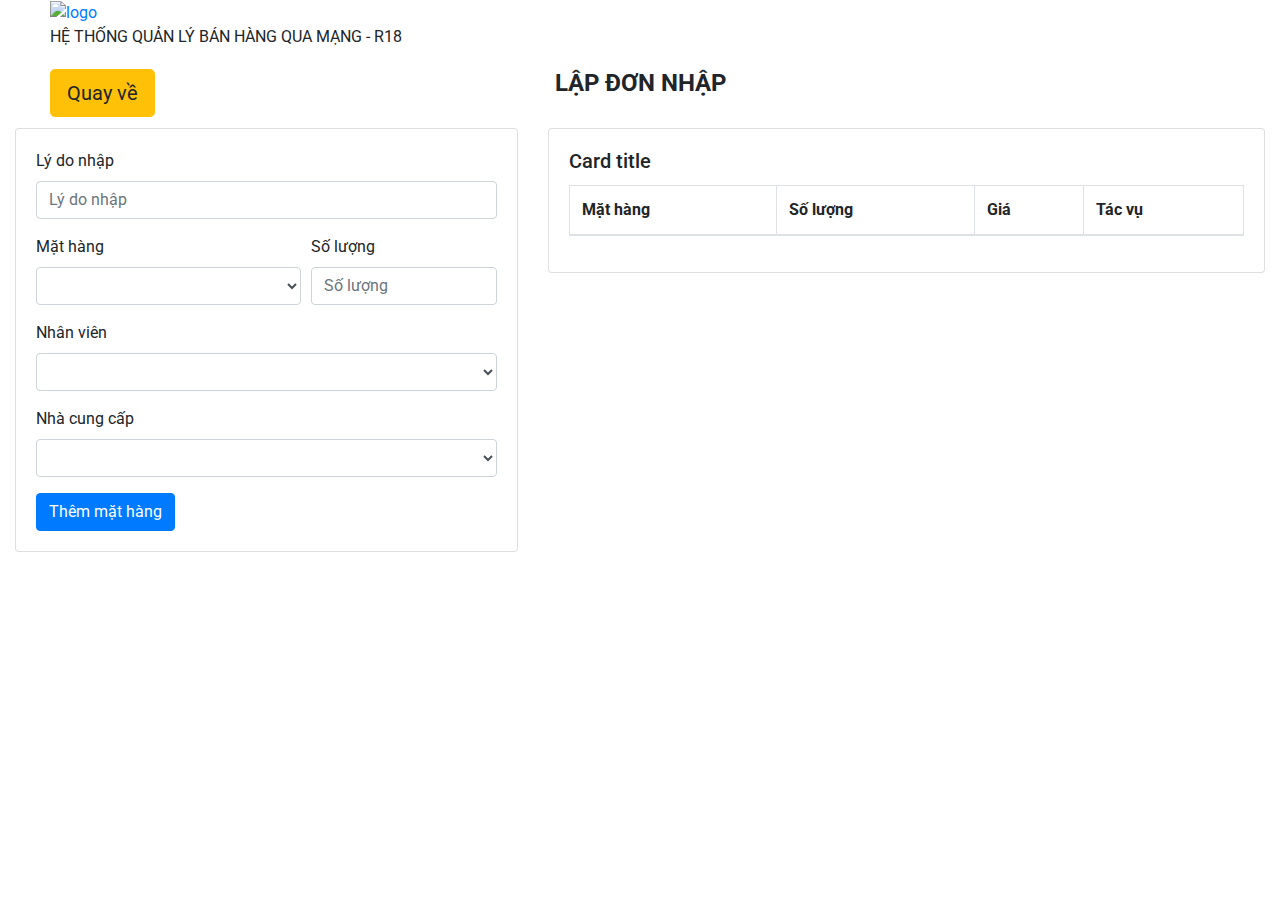
==== don-nhap/form.html @ 7824d456 "sds" ====
<!DOCTYPE html>
<html lang="en">
  <head>
    <meta charset="utf-8" />
    <meta
      name="viewport"
      content="width=device-width, initial-scale=1, shrink-to-fit=no"
    />
    <title>Lập đơn nhập</title>
    <link
      rel="stylesheet"
      href="https://fonts.googleapis.com/css?family=Roboto|Varela+Round|Open+Sans"
    />
    <link
      rel="stylesheet"
      href="https://stackpath.bootstrapcdn.com/bootstrap/4.5.0/css/bootstrap.min.css"
    />
    <link
      rel="stylesheet"
      href="https://fonts.googleapis.com/icon?family=Material+Icons"
    />
    <link
      rel="stylesheet"
      href="https://maxcdn.bootstrapcdn.com/font-awesome/4.7.0/css/font-awesome.min.css"
    />
    <!-- <link
      rel="stylesheet"
      href="https://cdn.datatables.net/1.10.21/css/jquery.dataTables.min.css"
    /> -->
    <link
      rel="stylesheet"
      href="https://cdnjs.cloudflare.com/ajax/libs/twitter-bootstrap/4.1.3/css/bootstrap.css"
    />
    <link
      rel="stylesheet"
      href="https://cdn.datatables.net/1.10.21/css/dataTables.bootstrap4.min.css"
    />
    <link rel="stylesheet" href="../styles.css" />
    <link rel="stylesheet" href="./don-nhap.css" />
  </head>
  <body>
    <header style="padding: 0px 50px;">
      <div>
        <a class="logo-link" href="trangchu.html">
          <img
            style="width: 80px; height: 70px;"
            src="../img/logo-khtn.png"
            alt="logo"
            class="logo"
        /></a>
      </div>
      <div class="header-title">
        HỆ THỐNG QUẢN LÝ BÁN HÀNG QUA MẠNG - R18
      </div>
    </header>

    <div class="container-fluid">
      <div style="padding-bottom: 20px;">
        <div class="btn-back">
          <a href="trangchu.html"
            ><button class="btn btn-lg btn-warning">Quay về</button></a
          >
        </div>
        <h4 class="page-title text-center">LẬP ĐƠN NHẬP</h4>
      </div>
      <div class="row content">
        <div class="col-5">
          <div class="card">
            <div class="card-body">
              <!-- <h5 class="card-title">Card title</h5> -->
              <form>
                <div class="form-group">
                  <label for="reason">Lý do nhập</label>
                  <input
                    type="text"
                    class="form-control"
                    id="reason"
                    placeholder="Lý do nhập"
                  />
                </div>
                <div class="form-row">
                  <div class="form-group col-md-7">
                    <label for="selectMatHang">Mặt hàng</label>
                    <select id="selectMatHang" class="form-control"> </select>
                  </div>
                  <div class="form-group col-md-5">
                    <label for="count">Số lượng</label>
                    <input
                      type="number"
                      class="form-control"
                      id="count"
                      placeholder="Số lượng"
                    />
                  </div>
                </div>
                <div class="form-group">
                  <label for="selectNV">Nhân viên</label>
                  <select id="selectNV" class="form-control"> </select>
                </div>
                <div class="form-group">
                  <label for="selectNhaCungCap">Nhà cung cấp</label>
                  <select id="selectNhaCungCap" class="form-control"> </select>
                </div>

                <button onclick="themMatHang()" class="btn btn-primary">
                  Thêm mặt hàng
                </button>
              </form>
            </div>
          </div>
        </div>
        <div class="col-7">
          <div class="card">
            <div class="card-body">
              <h5 class="card-title">Card title</h5>
              <table
                datatable
                id="mathang_table"
                class="table table-bordered table-striped"
              >
                <thead>
                  <tr>
                    <th>Mặt hàng</th>
                    <th>Số lượng</th>
                    <th>Giá</th>
                    <th>Tác vụ</th>
                  </tr>
                </thead>
              </table>
            </div>
          </div>
        </div>
      </div>
    </div>

    <script src="https://code.jquery.com/jquery-3.5.1.min.js"></script>
    <script src="https://cdn.datatables.net/1.10.21/js/jquery.dataTables.min.js"></script>
    <script src="https://cdn.datatables.net/1.10.21/js/dataTables.bootstrap4.min.js"></script>
    <script src="https://cdn.jsdelivr.net/npm/popper.js@1.16.0/dist/umd/popper.min.js"></script>
    <script src="https://stackpath.bootstrapcdn.com/bootstrap/4.5.0/js/bootstrap.min.js"></script>
    <!-- axios -->
    <script src="https://cdn.jsdelivr.net/npm/axios/dist/axios.min.js"></script>

    <script src="./form.js"></script>

    <script>
      var table;
      $(document).ready(async function () {
        table = $("#mathang_table").DataTable({
          searching: false,
          lengthChange: false,
          columns: [
            { data: "matHang" },
            { data: "soLuong" },
            { data: "gia" },
            {
              data: null,
              render: (data) => {
                return `<button id="btn_delete" class="btn btn-danger btn-sm">Xóa</button>`;
              },
            },
          ],
        });

        var data_DSDonNhap = [];
        var data_DonNhap = [];
        var data_MatHang = [];
        var data_NhanVien = [];
        var data_NhaCungCap = [];

        // get all data
        await axios.get(url_NhaCungCap).then((res) => {
          data_NhaCungCap = res.data;
          let select = document.getElementById("selectNhaCungCap");
          for (let index = 0; index < data_NhaCungCap.length; index++) {
            let option = document.createElement("option");
            let element = data_NhaCungCap[index];
            option.text = element.TenNCC;
            option.value = element.MaNCC;
            select.options.add(option, index);
          }
        });

        await axios.get(url_DSDonNhapHang).then((res) => {
          data_DSDonNhap = res.data;
        });

        await axios.get(url_MatHang).then((res) => {
          data_MatHang = res.data;
          let select = document.getElementById("selectMatHang");
          for (let index = 0; index < data_MatHang.length; index++) {
            let option = document.createElement("option");
            let element = data_MatHang[index];
            option.text = element.TenMatHang;
            option.value = JSON.stringify(element);
            select.options.add(option, index);
          }
        });

        await axios.get(url_NhanVien).then((res) => {
          data_NhanVien = res.data;
          let select = document.getElementById("selectNV");
          for (let index = 0; index < data_NhanVien.length; index++) {
            let option = document.createElement("option");
            let element = data_NhanVien[index];
            option.text = element.TenNV;
            option.value = element.MaNV;
            select.options.add(option, index);
          }
        });

        // if (!input[0].value) {
        //   console.log("add");
        //   // ADD
        //   axios({
        //     method: "POST",
        //     url: `http://localhost:${port}/HopDongQuangCao/`,
        //     data: {
        //       id: greatestID + 1,
        //       MaHopDong: greatestID + 1,
        //       MaDoiTac: MaDoiTac,
        //       NgayKy: NgayKy,
        //       ViTriDang: ViTriDang,
        //       ThoiHan: ThoiHan,
        //       GiaHopDong: Number(GiaTri),
        //     },
        //   });
        //   greatestID++;
        // } else {
        //   console.log("update");
        //   // UPDATE
        //   axios({
        //     method: "PATCH",
        //     url: `http://localhost:${port}/HopDongQuangCao/${input[0].value}`,
        //     data: {
        //       // MaDoiTac: MaDoiTac,
        //       ViTriDang: ViTriDang,
        //       ThoiHan: ThoiHan,
        //       GiaHopDong: Number(GiaTri),
        //     },
        //   });
        // }
      });

      function themMatHang($event) {
        event.preventDefault();
        let reason = $("#reason").val();
        let count = $("#count").val();
        let matHang = JSON.parse($("#selectMatHang").val());
        let nv = $("#selectNV").val();
        let ncc = $("#selectMatHang").val();
        let row = [
          {
            matHang: matHang.TenMatHang,
            soLuong: count,
            gia: matHang.Gia,
          },
        ];
        table.rows.add(row).draw();
        console.log(row);
      }

      $("#mathang_table").on("click", "button.btn", function () {
        table.row($(this).parents("tr")).remove().draw();
      });
    </script>
  </body>
</html>
---- don-nhap/don-nhap.css ----
.page-title {
    font-weight: bold;
    text-align : center;
    margin-top : 20px;
    margin-bottom: 0;
}

.content {
    margin-top: 10px;
}

.btn-back {
    position: absolute;
    left: 50px;
}
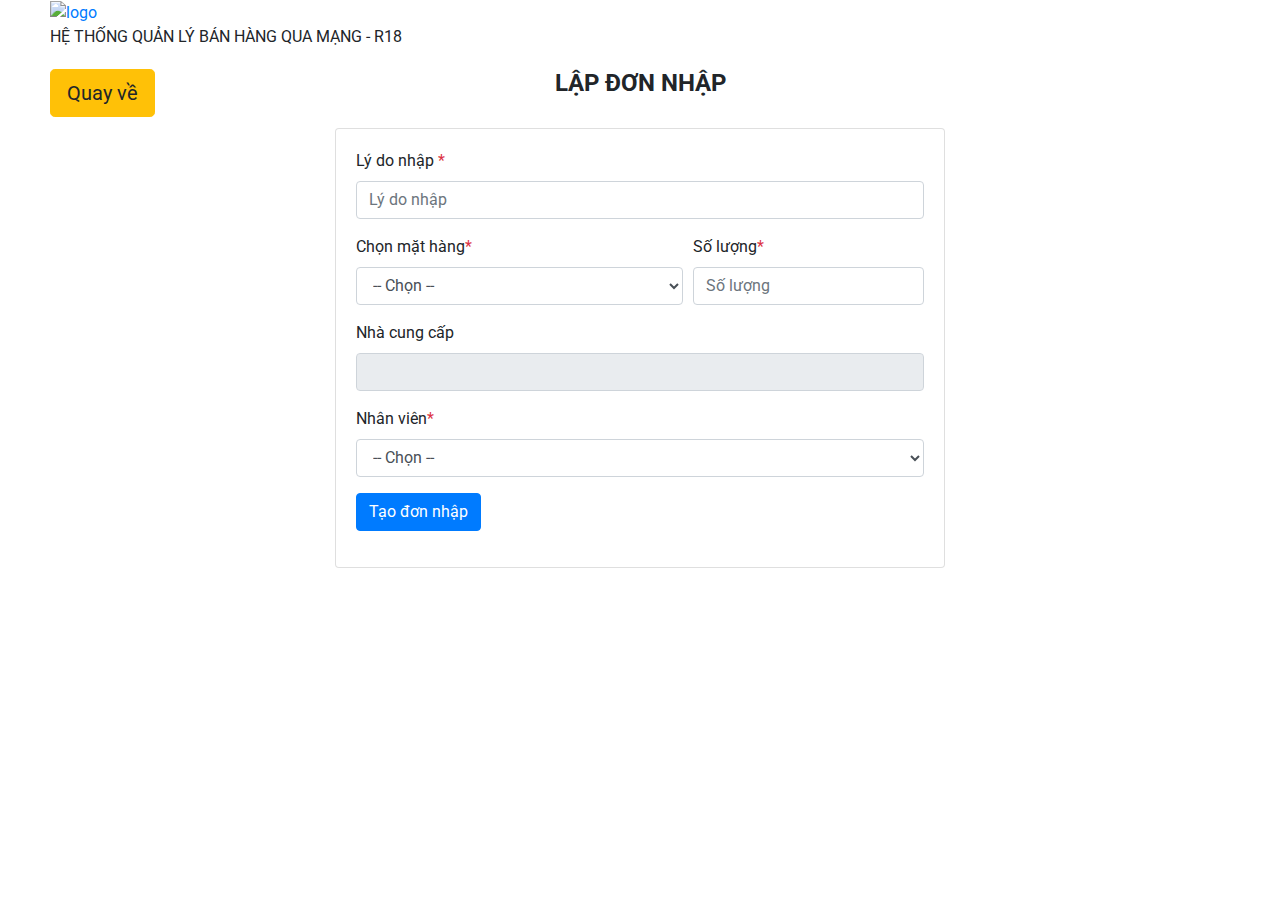
==== commit f42fa6d8: "list don nhap" ====
--- a/don-nhap/form.html
+++ b/don-nhap/form.html
@@ -57,20 +57,22 @@
     <div class="container-fluid">
       <div style="padding-bottom: 20px;">
         <div class="btn-back">
-          <a href="trangchu.html"
+          <a href="./index.html"
             ><button class="btn btn-lg btn-warning">Quay về</button></a
           >
         </div>
         <h4 class="page-title text-center">LẬP ĐƠN NHẬP</h4>
       </div>
       <div class="row content">
-        <div class="col-5">
+        <div class="offset-md-3 col-6">
           <div class="card">
             <div class="card-body">
               <!-- <h5 class="card-title">Card title</h5> -->
               <form>
                 <div class="form-group">
-                  <label for="reason">Lý do nhập</label>
+                  <label for="reason"
+                    >Lý do nhập <span class="text-danger">*</span></label
+                  >
                   <input
                     type="text"
                     class="form-control"
@@ -80,11 +82,21 @@
                 </div>
                 <div class="form-row">
                   <div class="form-group col-md-7">
-                    <label for="selectMatHang">Mặt hàng</label>
-                    <select id="selectMatHang" class="form-control"> </select>
+                    <label for="selectMatHang"
+                      >Chọn mặt hàng<span class="text-danger">*</span></label
+                    >
+                    <select
+                      onchange="changeMatHang()"
+                      id="selectMatHang"
+                      class="form-control"
+                    >
+                      <option value="null" disabled selected>-- Chọn --</option>
+                    </select>
                   </div>
                   <div class="form-group col-md-5">
-                    <label for="count">Số lượng</label>
+                    <label for="count"
+                      >Số lượng<span class="text-danger">*</span></label
+                    >
                     <input
                       type="number"
                       class="form-control"
@@ -94,39 +106,24 @@
                   </div>
                 </div>
                 <div class="form-group">
-                  <label for="selectNV">Nhân viên</label>
-                  <select id="selectNV" class="form-control"> </select>
-                </div>
+                  <label for="selectNhaCungCap">Nhà cung cấp</label>
+                  <input class="form-control" disabled id="selectNhaCungCap" />
+                </div>
+
                 <div class="form-group">
-                  <label for="selectNhaCungCap">Nhà cung cấp</label>
-                  <select id="selectNhaCungCap" class="form-control"> </select>
-                </div>
-
-                <button onclick="themMatHang()" class="btn btn-primary">
-                  Thêm mặt hàng
-                </button>
+                  <label for="selectNV"
+                    >Nhân viên<span class="text-danger">*</span></label
+                  >
+                  <select id="selectNV" class="form-control">
+                    <option value="null" disabled selected>-- Chọn --</option>
+                  </select>
+                </div>
+                <div class="form-group">
+                  <button onclick="validateForm()" class="btn btn-primary">
+                    Tạo đơn nhập
+                  </button>
+                </div>
               </form>
-            </div>
-          </div>
-        </div>
-        <div class="col-7">
-          <div class="card">
-            <div class="card-body">
-              <h5 class="card-title">Card title</h5>
-              <table
-                datatable
-                id="mathang_table"
-                class="table table-bordered table-striped"
-              >
-                <thead>
-                  <tr>
-                    <th>Mặt hàng</th>
-                    <th>Số lượng</th>
-                    <th>Giá</th>
-                    <th>Tác vụ</th>
-                  </tr>
-                </thead>
-              </table>
             </div>
           </div>
         </div>
@@ -144,59 +141,22 @@
     <script src="./form.js"></script>
 
     <script>
-      var table;
+      var data_DonNhap = [];
+      var data_MatHang = [];
+      var data_NhanVien = [];
+      var data_NhaCungCap = [];
+      var data_NhaCungCapMatHang = [];
+      var ncc_selected = null;
+      var matHang_selected = null;
       $(document).ready(async function () {
-        table = $("#mathang_table").DataTable({
-          searching: false,
-          lengthChange: false,
-          columns: [
-            { data: "matHang" },
-            { data: "soLuong" },
-            { data: "gia" },
-            {
-              data: null,
-              render: (data) => {
-                return `<button id="btn_delete" class="btn btn-danger btn-sm">Xóa</button>`;
-              },
-            },
-          ],
-        });
-
-        var data_DSDonNhap = [];
-        var data_DonNhap = [];
-        var data_MatHang = [];
-        var data_NhanVien = [];
-        var data_NhaCungCap = [];
-
-        // get all data
-        await axios.get(url_NhaCungCap).then((res) => {
-          data_NhaCungCap = res.data;
-          let select = document.getElementById("selectNhaCungCap");
-          for (let index = 0; index < data_NhaCungCap.length; index++) {
-            let option = document.createElement("option");
-            let element = data_NhaCungCap[index];
-            option.text = element.TenNCC;
-            option.value = element.MaNCC;
-            select.options.add(option, index);
-          }
-        });
-
-        await axios.get(url_DSDonNhapHang).then((res) => {
-          data_DSDonNhap = res.data;
-        });
-
-        await axios.get(url_MatHang).then((res) => {
-          data_MatHang = res.data;
-          let select = document.getElementById("selectMatHang");
-          for (let index = 0; index < data_MatHang.length; index++) {
-            let option = document.createElement("option");
-            let element = data_MatHang[index];
-            option.text = element.TenMatHang;
-            option.value = JSON.stringify(element);
-            select.options.add(option, index);
-          }
-        });
-
+        // get Ds mat hang
+        await getDsMatHang();
+
+        // get Ds nhan vien
+        await getDsNhanVien();
+      });
+
+      async function getDsNhanVien() {
         await axios.get(url_NhanVien).then((res) => {
           data_NhanVien = res.data;
           let select = document.getElementById("selectNV");
@@ -205,42 +165,137 @@
             let element = data_NhanVien[index];
             option.text = element.TenNV;
             option.value = element.MaNV;
-            select.options.add(option, index);
+            select.options.add(option, index + 1);
           }
         });
-
-        // if (!input[0].value) {
-        //   console.log("add");
-        //   // ADD
-        //   axios({
-        //     method: "POST",
-        //     url: `http://localhost:${port}/HopDongQuangCao/`,
-        //     data: {
-        //       id: greatestID + 1,
-        //       MaHopDong: greatestID + 1,
-        //       MaDoiTac: MaDoiTac,
-        //       NgayKy: NgayKy,
-        //       ViTriDang: ViTriDang,
-        //       ThoiHan: ThoiHan,
-        //       GiaHopDong: Number(GiaTri),
-        //     },
-        //   });
-        //   greatestID++;
-        // } else {
-        //   console.log("update");
-        //   // UPDATE
-        //   axios({
-        //     method: "PATCH",
-        //     url: `http://localhost:${port}/HopDongQuangCao/${input[0].value}`,
-        //     data: {
-        //       // MaDoiTac: MaDoiTac,
-        //       ViTriDang: ViTriDang,
-        //       ThoiHan: ThoiHan,
-        //       GiaHopDong: Number(GiaTri),
-        //     },
-        //   });
-        // }
-      });
+      }
+
+      async function getDsMatHang() {
+        await axios.get(url_MatHang).then((res) => {
+          data_MatHang = res.data;
+          let select = document.getElementById("selectMatHang");
+          select.options.length = 1;
+          for (let index = 0; index < data_MatHang.length; index++) {
+            let option = document.createElement("option");
+            let element = data_MatHang[index];
+            option.text = element.TenMatHang;
+            option.value = JSON.stringify(element);
+            select.options.add(option, index + 1);
+          }
+        });
+      }
+
+      async function changeMatHang($event) {
+        event.preventDefault();
+        let matHang = JSON.parse(event.target.value);
+        await getNCCByMaMatHang(matHang.id);
+      }
+
+      async function getNCCByMaMatHang(maMatHang) {
+        return await axios
+          .get(url_NhaCungCap + `?MatHang=${maMatHang}`)
+          .then((res) => {
+            data_NhaCungCap = res.data;
+            if (data_NhaCungCap && data_NhaCungCap.length)
+              $("#selectNhaCungCap").val(data_NhaCungCap[0].TenNCC);
+          });
+      }
+
+      function validateForm($event) {
+        event.preventDefault();
+        let reason = $("#reason").val();
+        let count = parseInt($("#count").val());
+        matHang_selected = JSON.parse($("#selectMatHang").val());
+        let nv = $("#selectNV").val();
+        let ncc = data_NhaCungCap[0];
+        let ngayLap = new Date();
+        let ngayLapString = `${ngayLap.getDate()}/${
+          ngayLap.getMonth() + 1
+        }/${ngayLap.getFullYear()}`;
+        if (!reason) {
+          return window.alert("Vui lòng nhập lý do");
+        }
+        if (!matHang_selected) {
+          return window.alert("Vui lòng chọn mặt hàng");
+        }
+        if (!count) {
+          return window.alert("Vui lòng nhập số lượng");
+        }
+        if (!nv) {
+          return window.alert("Vui lòng chọn nhân viên");
+        }
+
+        let tongGia = count * matHang_selected.Gia;
+        const model = {
+          MaNV: nv,
+          NgayLap: ngayLapString,
+          TongSoLuongNhap: count,
+          LiDoNhap: reason,
+          MaNCC: ncc.MaNCC,
+          TongGia: tongGia,
+          MaMatHang: matHang_selected.id,
+        };
+        return taoDonNhap(model);
+      }
+
+      async function taoDonNhap(model) {
+        await axios({
+          method: "POST",
+          url: url_DonNhapHang,
+          data: {
+            MaNV: model.MaNV,
+            NgayLap: model.NgayLap,
+            TongSoLuongNhap: model.TongSoLuongNhap,
+            LiDoNhap: model.LiDoNhap,
+            MaNCC: model.MaNCC,
+            TongGia: model.TongGia,
+          },
+        }).then(async (res) => {
+          if (res.status === 201) {
+            await axios({
+              method: "POST",
+              url: url_DSDonNhapHang,
+              data: {
+                MaDonNhap: res.data.id,
+                MaMatHang: model.MaMatHang,
+                SoLuongNhap: model.TongSoLuongNhap,
+                TongGia: model.TongGia,
+              },
+            }).then(async (res) => {
+              if (res.status === 201) {
+                matHang_selected.SoLuongConLai += model.TongSoLuongNhap;
+                await capNhatMatHang(matHang_selected);
+                window.alert("Tạo đơn nhập thành công.");
+                resetForm();
+                await getDsMatHang();
+              }
+            });
+          }
+        });
+      }
+
+      function resetForm() {
+        $("#reason").val(null);
+        $("#count").val(null);
+        $("#selectMatHang").val("null");
+        $("#selectNV").val("null");
+        data_NhaCungCap = [];
+        matHang_selected = null;
+      }
+
+      async function capNhatMatHang(model) {
+        return await axios({
+          method: "PATCH",
+          url: url_MatHang + `/${model.id}`,
+          data: {
+            MaLoai: model.MaLoai,
+            TenMatHang: model.TenMatHang,
+            SoLuongToiDa: model.SoLuongToiDa,
+            SoLuongConLai: model.SoLuongConLai,
+            Gia: model.Gia,
+          },
+        });
+      }
 
       function themMatHang($event) {
         event.preventDefault();
@@ -257,7 +312,6 @@
           },
         ];
         table.rows.add(row).draw();
-        console.log(row);
       }
 
       $("#mathang_table").on("click", "button.btn", function () {
